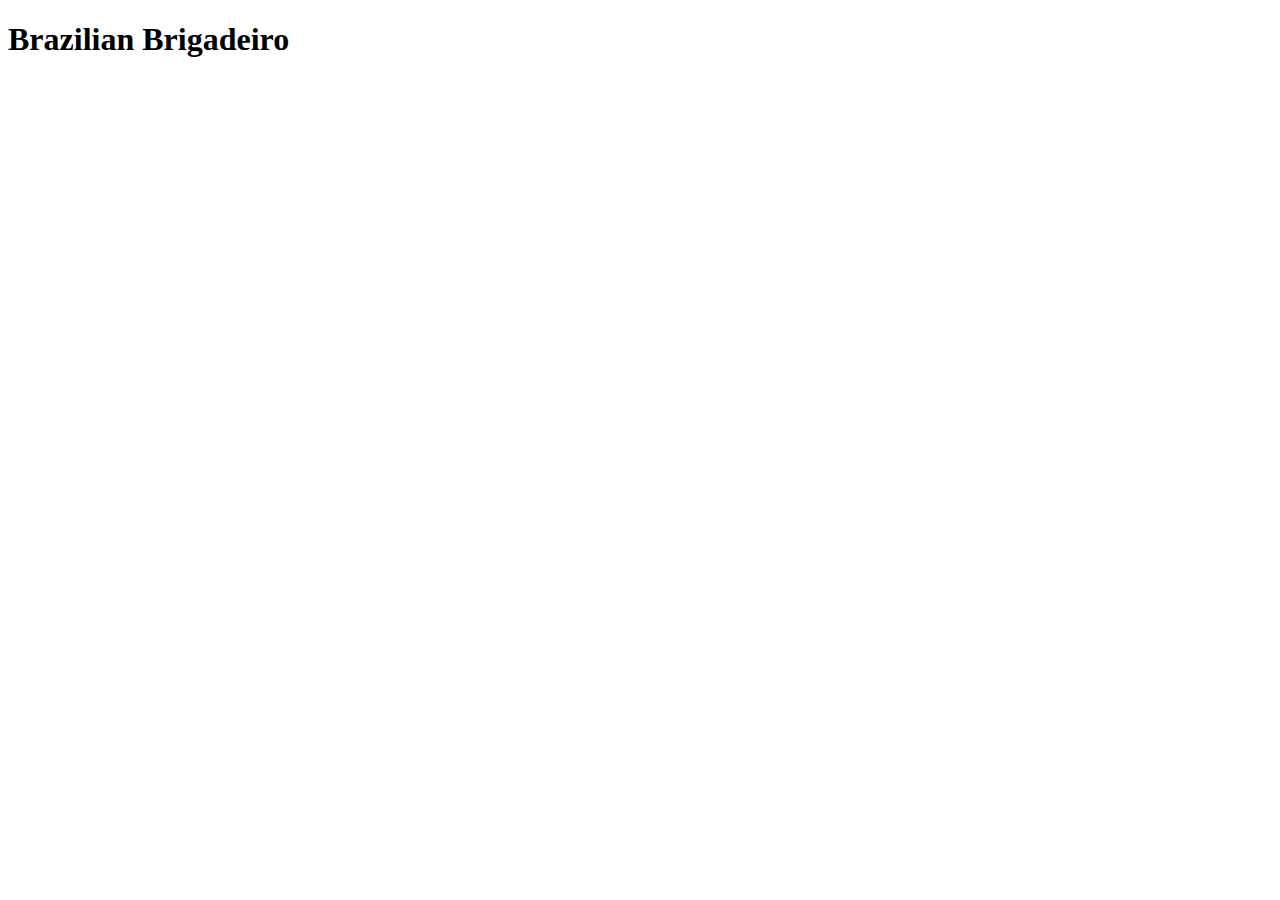
==== recipes/brazilian-brigadeiro.html @ 2d8c47bb "create some recipes files and add them to index" ====
<!DOCTYPE html>
<html lang="en">
<head>
    <meta charset="UTF-8">
    <meta http-equiv="X-UA-Compatible" content="IE=edge">
    <meta name="viewport" content="width=device-width, initial-scale=1.0">
    <title>Bixcoitinho's Restaurant</title>
</head>
<body>
    <h1>Brazilian Brigadeiro</h1>
</body>
</html>
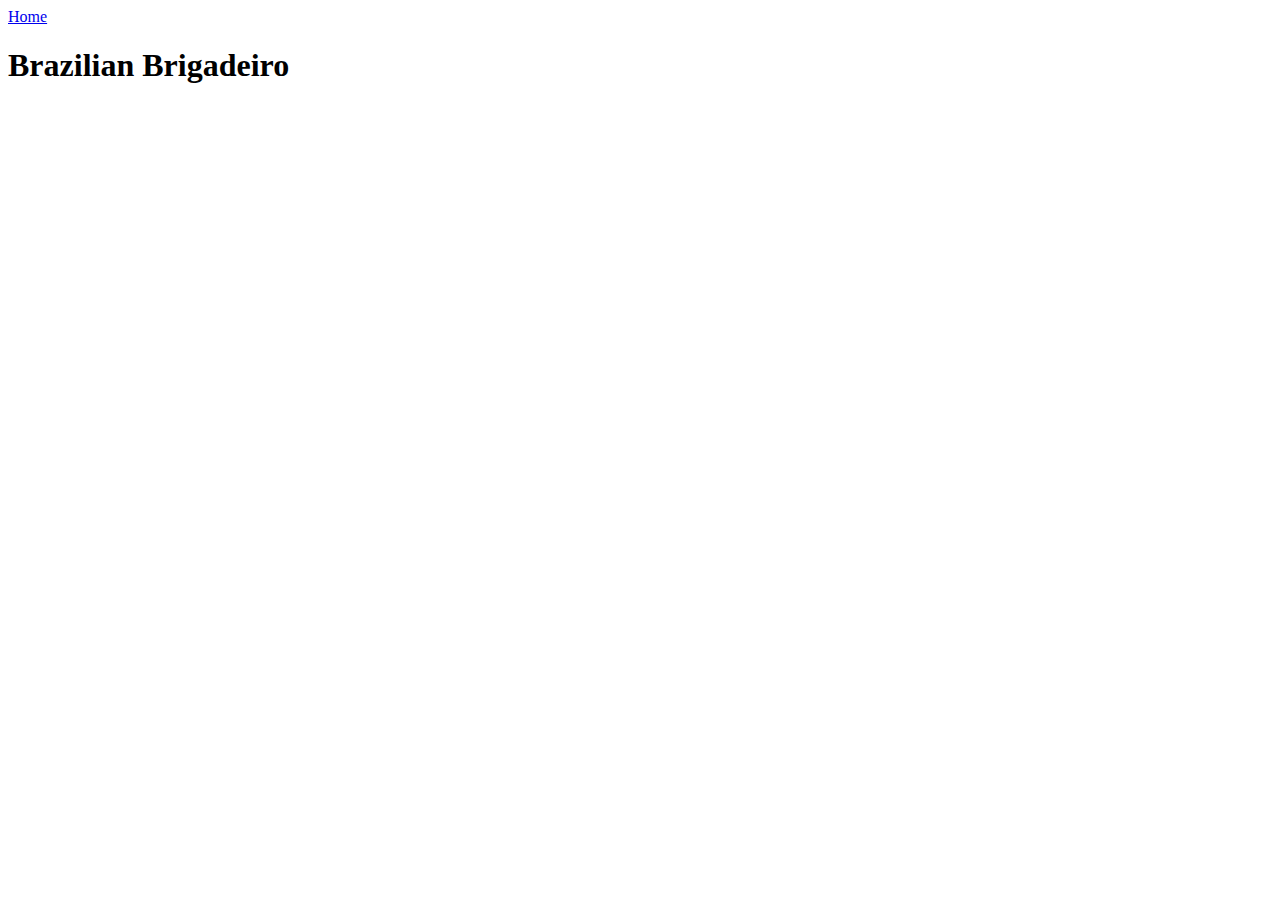
==== commit 80f9e620: "home button added" ====
--- a/recipes/brazilian-brigadeiro.html
+++ b/recipes/brazilian-brigadeiro.html
@@ -7,6 +7,7 @@
     <title>Bixcoitinho's Restaurant</title>
 </head>
 <body>
+    <a href="../index.html" id="home">Home</a>
     <h1>Brazilian Brigadeiro</h1>
 </body>
 </html>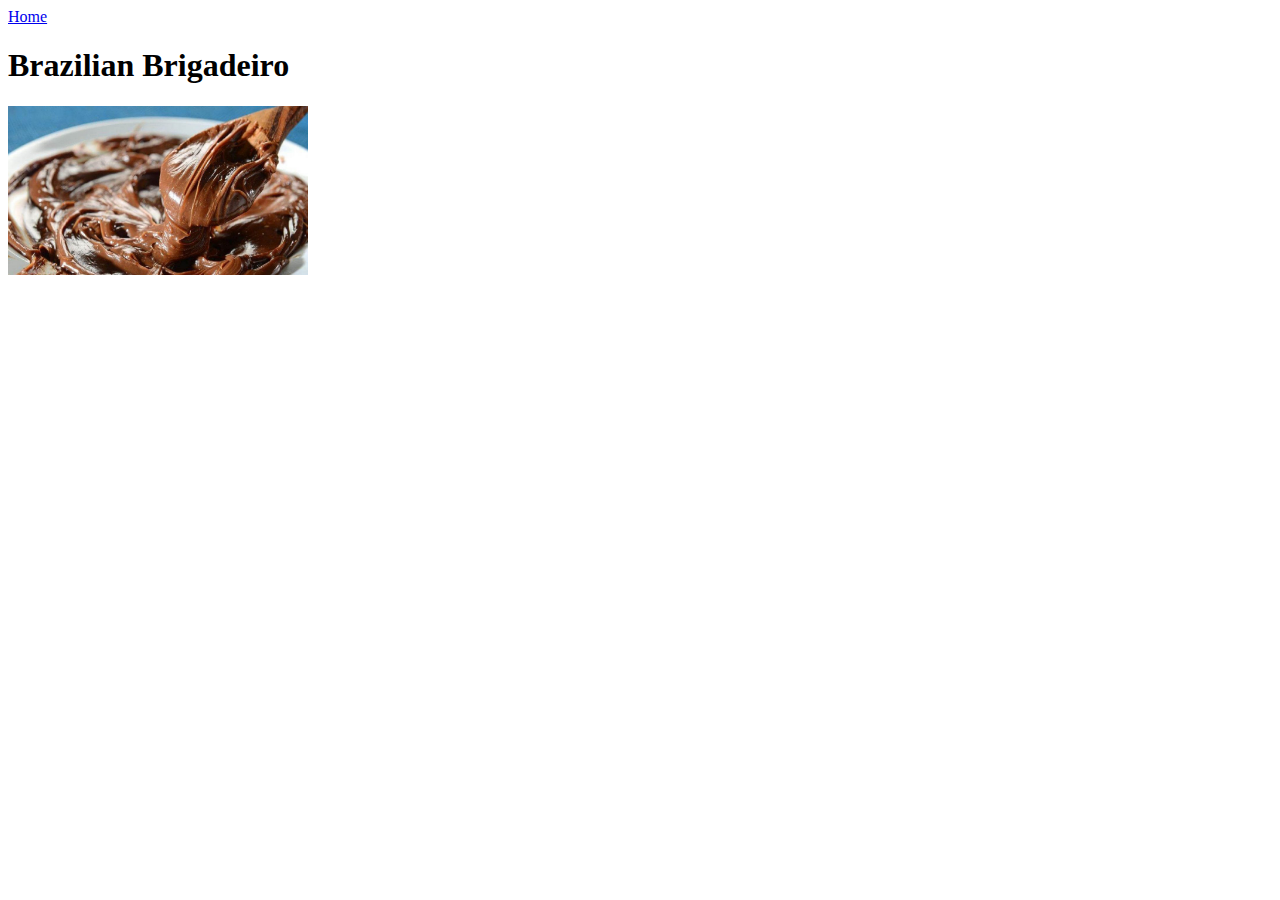
==== commit 3e583309: "add images to the website" ====
--- a/recipes/brazilian-brigadeiro.html
+++ b/recipes/brazilian-brigadeiro.html
@@ -4,10 +4,12 @@
     <meta charset="UTF-8">
     <meta http-equiv="X-UA-Compatible" content="IE=edge">
     <meta name="viewport" content="width=device-width, initial-scale=1.0">
+    <link rel="stylesheet" href="../styles/style.css">
     <title>Bixcoitinho's Restaurant</title>
 </head>
 <body>
     <a href="../index.html" id="home">Home</a>
     <h1>Brazilian Brigadeiro</h1>
+    <img src="../images/brigadeiro.jpg" alt="Brazilian Brigadeiro">
 </body>
 </html>--- a/styles/style.css
+++ b/styles/style.css
@@ -0,0 +1,3 @@
+img{
+    width: 300px;
+}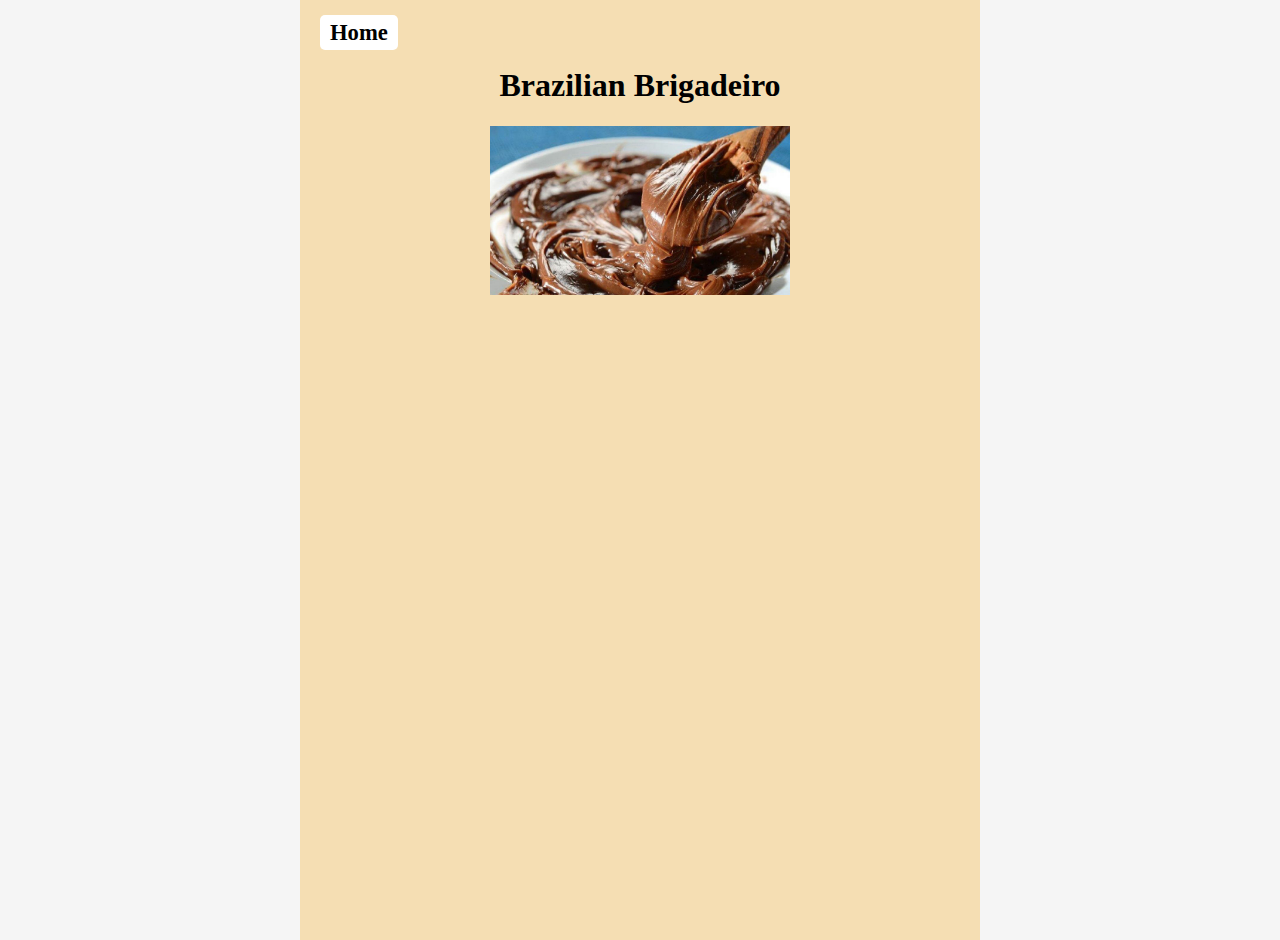
==== commit f9f51de1: "add some CSS" ====
--- a/recipes/brazilian-brigadeiro.html
+++ b/recipes/brazilian-brigadeiro.html
@@ -8,8 +8,10 @@
     <title>Bixcoitinho's Restaurant</title>
 </head>
 <body>
-    <a href="../index.html" id="home">Home</a>
-    <h1>Brazilian Brigadeiro</h1>
-    <img src="../images/brigadeiro.jpg" alt="Brazilian Brigadeiro">
+    <div class="container">
+        <nav><a href="../index.html" id="home">Home</a></nav>
+        <h1>Brazilian Brigadeiro</h1>
+        <img src="../images/brigadeiro.jpg" alt="Brazilian Brigadeiro">
+    </div>
 </body>
 </html>--- a/styles/style.css
+++ b/styles/style.css
@@ -1,3 +1,56 @@
+body{
+    margin: 0;
+    padding: 0;
+    background-color: whitesmoke;
+}
+
+.container{
+    background-color: wheat;
+    width: 50%;
+    height: 100vh;
+    margin: 0 auto;
+    padding: 20px;
+    text-align: center;
+}
+
+#recipes{
+    margin: 20px;
+}
+
+a{
+    color: black;
+    padding: 12px;
+    transition: 0.5s;
+    font-weight: bold;
+    font-size: 15pt;
+}
+
+a:hover{
+    font-size: 17pt;
+}
+
+nav{
+    text-align: left;
+}
+
+#home{
+    color: black;
+    font-size: 17pt;
+    text-decoration: none;
+    border-radius: 5px;
+    background-color: white;
+    padding: 5px 10px;
+}
+
+#home:hover{
+    color: wheat;
+    background-color: black;
+}
+
 img{
     width: 300px;
+}
+
+#restaurant{
+    width: 800px;
 }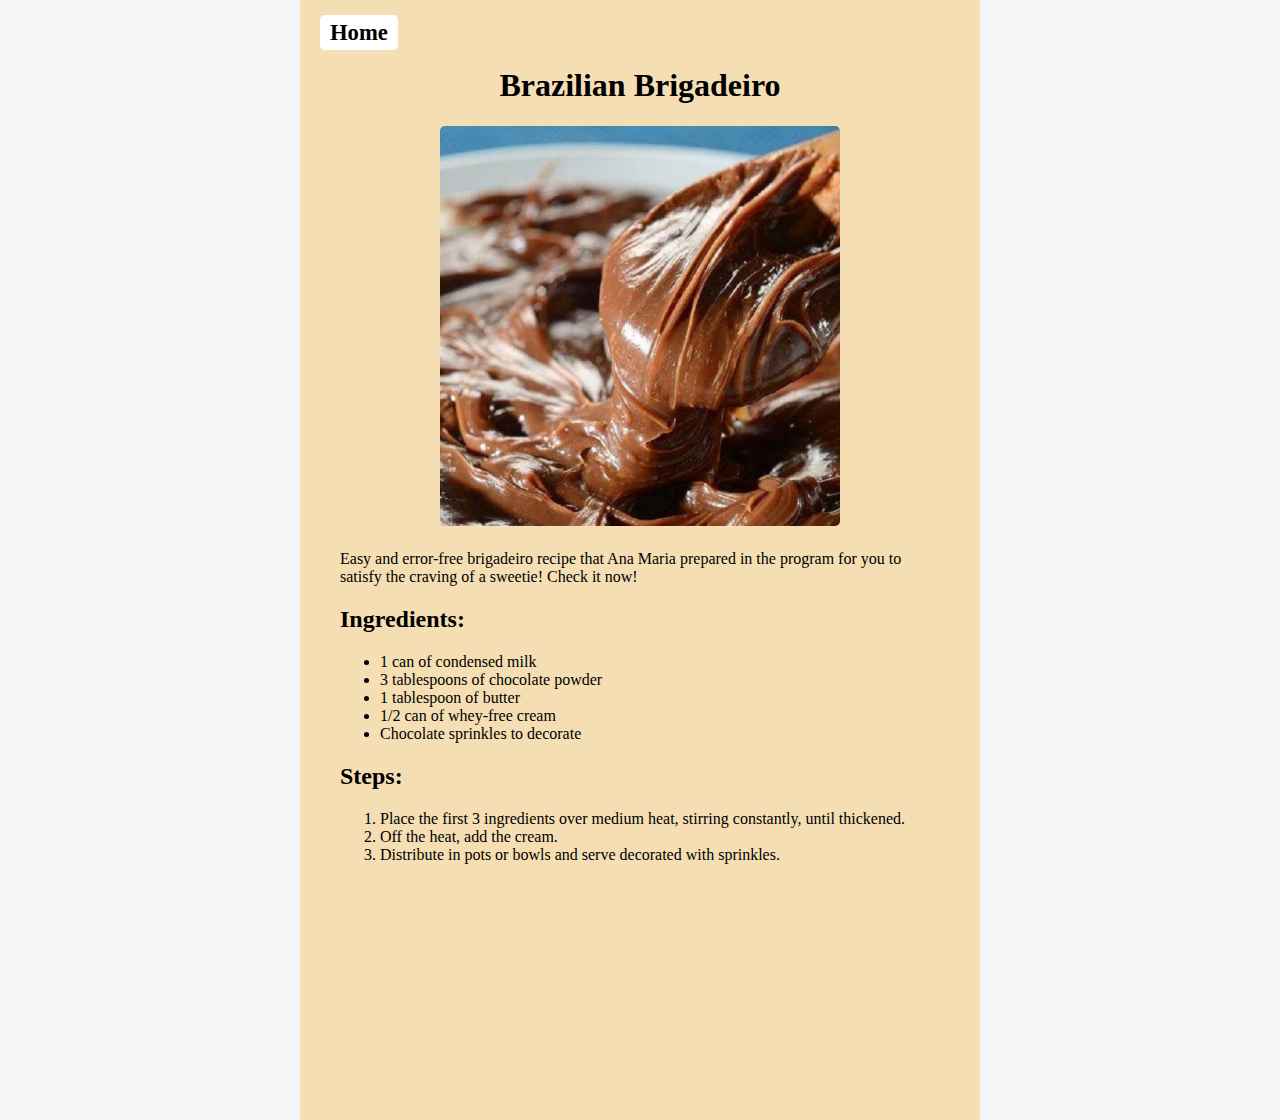
==== commit 60803d27: "recipes pages and more style" ====
--- a/recipes/brazilian-brigadeiro.html
+++ b/recipes/brazilian-brigadeiro.html
@@ -12,6 +12,33 @@
         <nav><a href="../index.html" id="home">Home</a></nav>
         <h1>Brazilian Brigadeiro</h1>
         <img src="../images/brigadeiro.jpg" alt="Brazilian Brigadeiro">
+        <section>
+            <p>
+                Easy and error-free brigadeiro recipe that Ana Maria prepared in the program for you to satisfy the craving of a sweetie! Check it now!
+            </p>
+    
+            <h2>Ingredients:</h2>
+            <ul>
+                <li>1 can of condensed milk</li>
+    
+                <li>3 tablespoons of chocolate powder</li>
+    
+                <li>1 tablespoon of butter</li>
+    
+                <li>1/2 can of whey-free cream</li>
+    
+                <li>Chocolate sprinkles to decorate</li>
+            </ul>
+
+            <h2>Steps:</h2>
+            <ol>
+                <li>Place the first 3 ingredients over medium heat, stirring constantly, until thickened.</li>
+
+                <li>Off the heat, add the cream.</li>
+
+                <li>Distribute in pots or bowls and serve decorated with sprinkles.</li>
+            </ol>
+        </section>
     </div>
 </body>
 </html>--- a/styles/style.css
+++ b/styles/style.css
@@ -7,7 +7,7 @@
 .container{
     background-color: wheat;
     width: 50%;
-    height: 100vh;
+    height: 120vh;
     margin: 0 auto;
     padding: 20px;
     text-align: center;
@@ -15,18 +15,19 @@
 
 #recipes{
     margin: 20px;
+    height: 100px;
 }
 
 a{
     color: black;
     padding: 12px;
-    transition: 0.5s;
+    transition: 0.3s;
     font-weight: bold;
     font-size: 15pt;
 }
 
 a:hover{
-    font-size: 17pt;
+    color: white;
 }
 
 nav{
@@ -48,9 +49,15 @@
 }
 
 img{
-    width: 300px;
+    width: 400px;
+    border-radius: 5px;
 }
 
 #restaurant{
     width: 800px;
+}
+
+section{
+    text-align: left;
+    margin: 20px;
 }